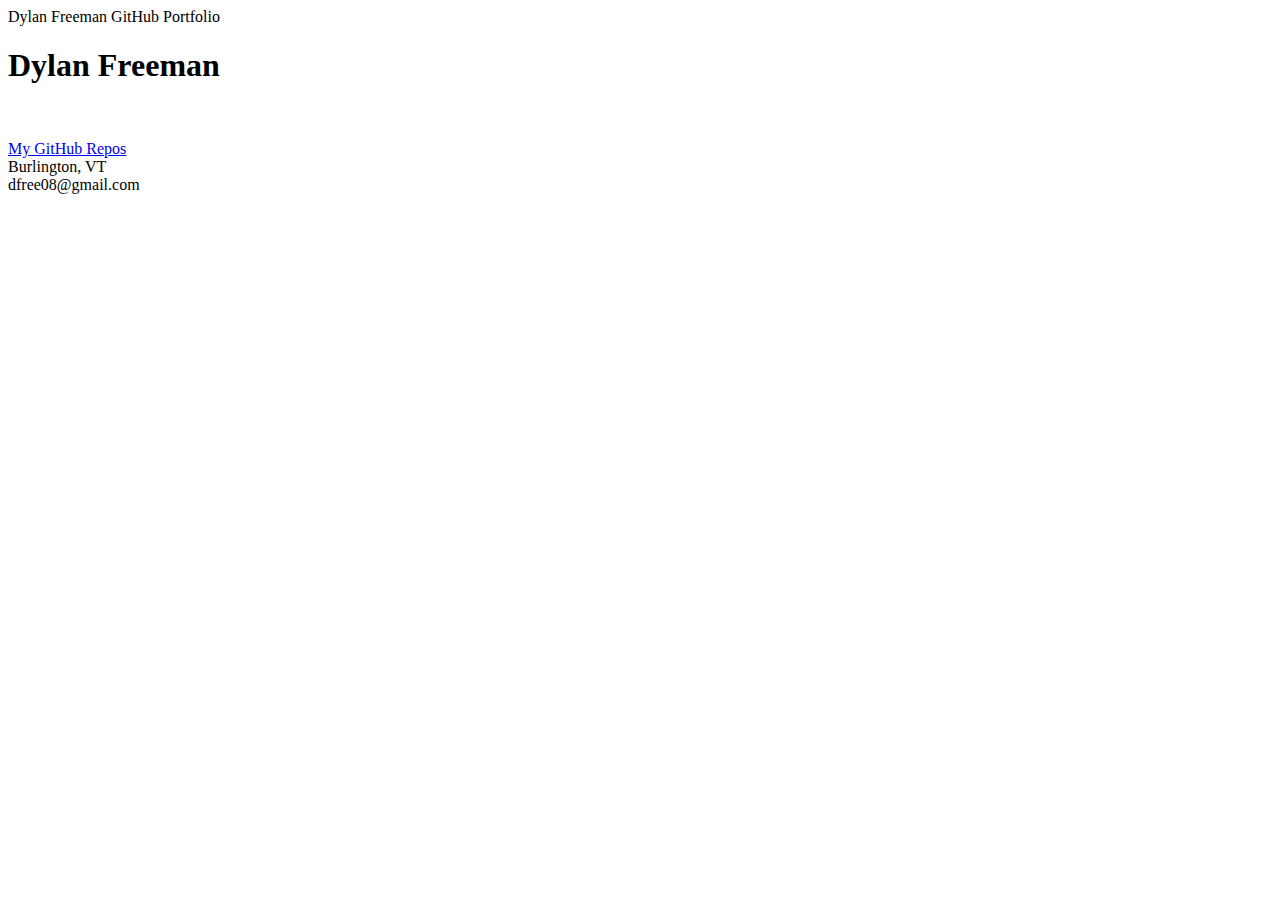
==== index.html @ 77918541 "added main and header" ====
<html>
<main>
Dylan Freeman GitHub Portfolio
</main>
<h1>
Dylan Freeman
</h1>
<br>
<p>
<a href="https://github.com/dfree08">My GitHub Repos</a>
<br>
Burlington, VT
<br>
dfree08@gmail.com
</p>
</html>
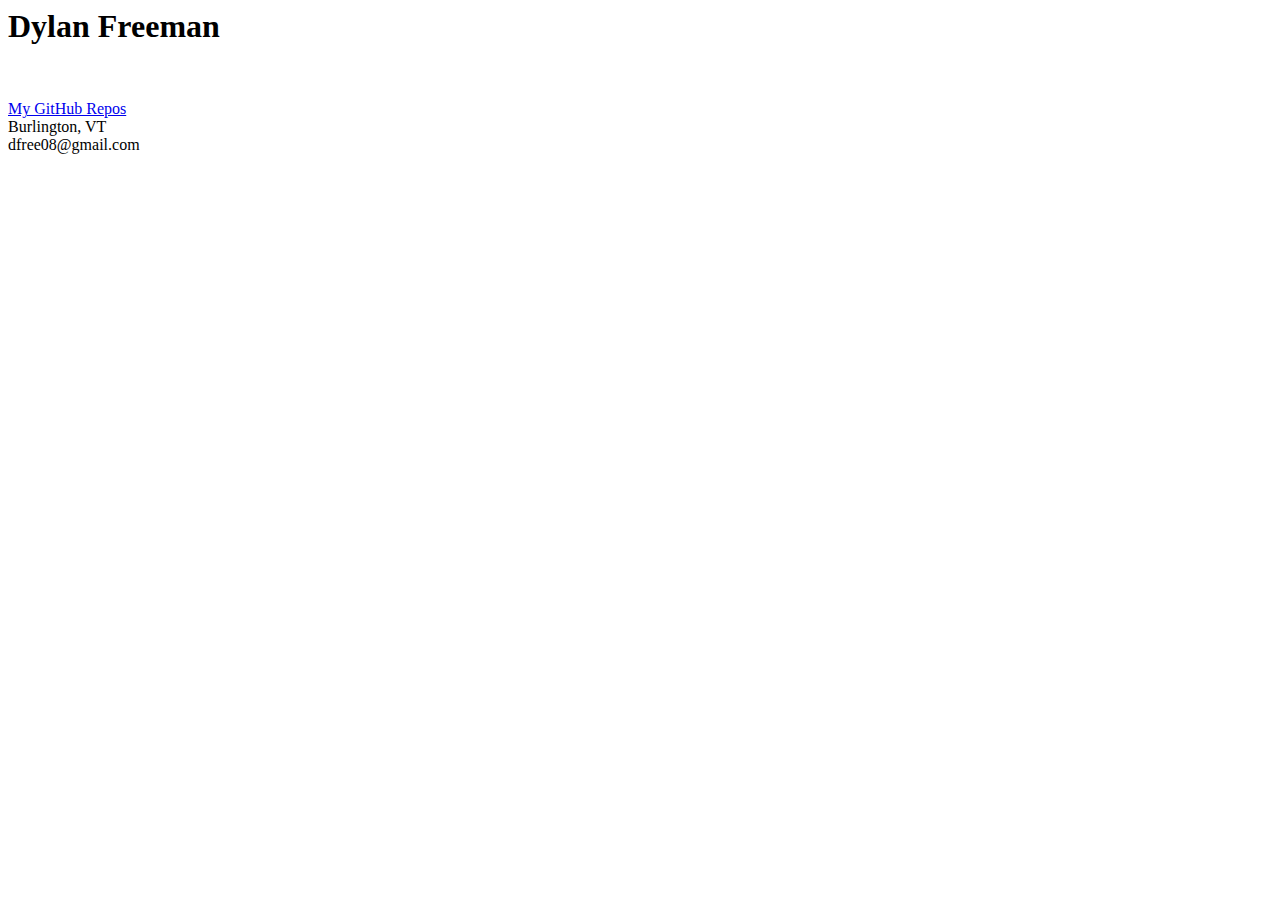
==== commit d15186bf: "cleanup take 2" ====
--- a/index.html
+++ b/index.html
@@ -1,7 +1,8 @@
 <html>
-<main>
+<title>
 Dylan Freeman GitHub Portfolio
-</main>
+</title>
+<body>
 <h1>
 Dylan Freeman
 </h1>
@@ -13,4 +14,5 @@
 <br>
 dfree08@gmail.com
 </p>
+</body>
 </html>    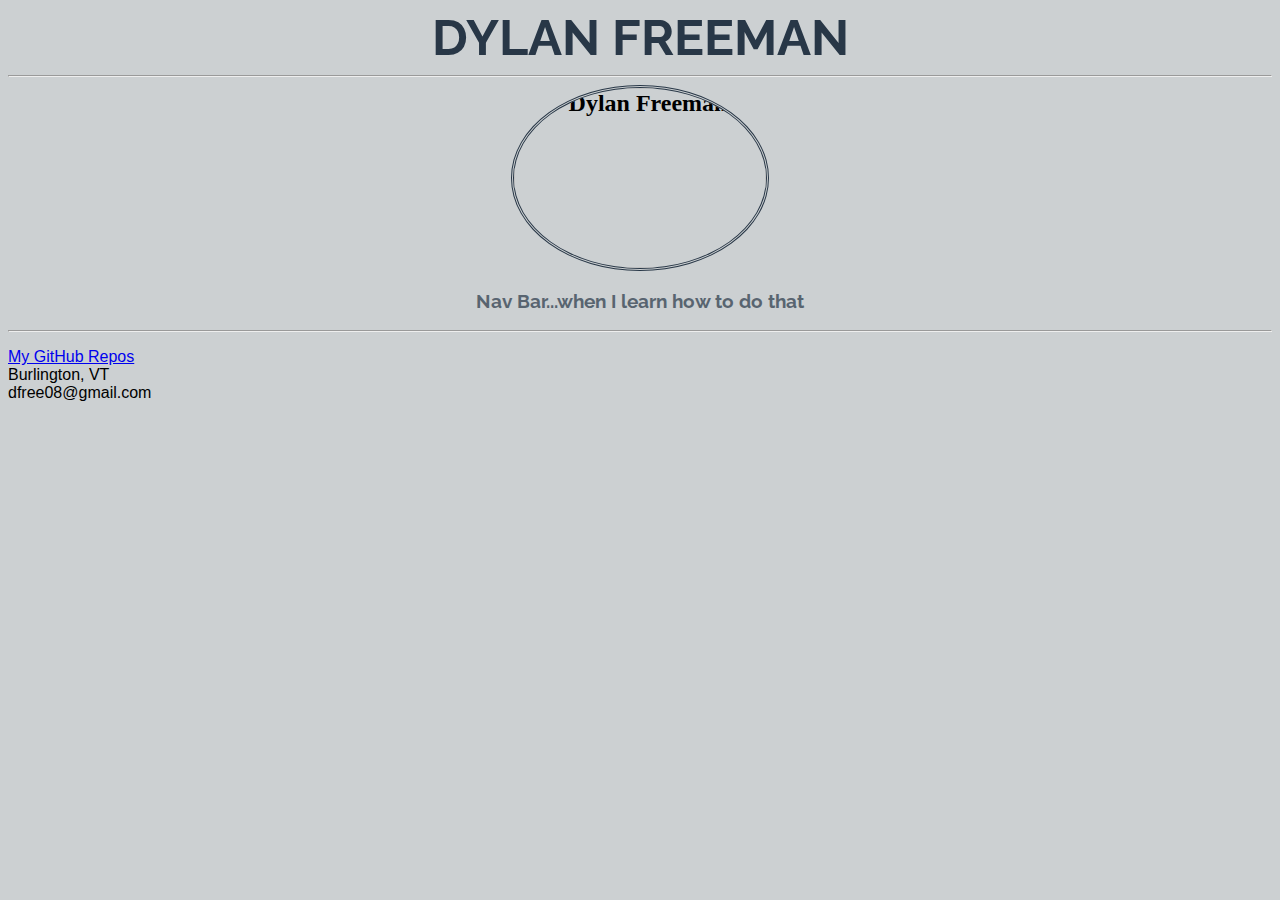
==== commit 9dbdedb5: "index" ====
--- a/index.html
+++ b/index.html
@@ -1,18 +1,70 @@
 <html>
-<title>
-Dylan Freeman GitHub Portfolio
-</title>
-<body>
-<h1>
+
+<head>
+    <title> 
 Dylan Freeman
-</h1>
-<br>
-<p>
-<a href="https://github.com/dfree08">My GitHub Repos</a>
-<br>
-Burlington, VT
-<br>
-dfree08@gmail.com
-</p>
+    </title>
+    <link href="https://fonts.googleapis.com/css?family=Raleway" rel="stylesheet" type="text/css">
+    <style>
+            .gray-background {
+                background-color: #CCD0D2
+            }
+            .blue-text {
+                color: #283747;
+            }
+            h1 {
+                font-family: Raleway, -apple-system, BlinkMacSystemFont, 'Segoe UI', Roboto, Oxygen, Ubuntu, Cantarell, 'Open Sans', 'Helvetica Neue', sans-serif;
+            }
+            h3 {
+                font-family: Raleway, -apple-system, BlinkMacSystemFont, 'Segoe UI', Roboto, Oxygen, Ubuntu, Cantarell, 'Open Sans', 'Helvetica Neue', sans-serif;
+                opacity: 0.7;
+            }
+            p {
+                font-family: 'Gill Sans', 'Gill Sans MT', Calibri, 'Trebuchet MS', sans-serif;
+            }
+            h1 {
+                font-size: 50px;
+            }
+            .thin-blue-border {
+                border-color: #283747;
+                border-width: 3px;
+                border-style:double;
+                border-radius: 65%;
+            }
+            .center {
+                text-align: center;
+            }
+        
+            .margin {
+                margin: 5px;
+            }
+        </style>
+</head>
+<main>
+<body class = "gray-background">
+    <div>
+        <h1 class = "blue-text center margin"> 
+        DYLAN FREEMAN
+        </h1>
+        <hr>
+        <h2 class = "center margin">
+        <img class = "thin-blue-border" src="https://scontent.fbed1-2.fna.fbcdn.net/v/t1.0-9/551421_4749368103066_114427896_n.jpg?_nc_cat=0&oh=42d2a7f1214b11e39f610b002d9e5d90&oe=5BB41500" alt="Dylan Freeman" style="width:252px;height:180px;"
+        </h2>
+        <h3 class = "blue-text center">
+            Nav Bar...when I learn how to do that
+        </h3>
+        
+    </div>
+<hr>
+<div class = "gray-background">
+    <p>
+        <a href="https://github.com/dfree08">My GitHub Repos</a>
+    <br>
+        Burlington, VT
+    <br>
+        dfree08@gmail.com
+    </p>
+</div>
 </body>
+</main>
 </html>    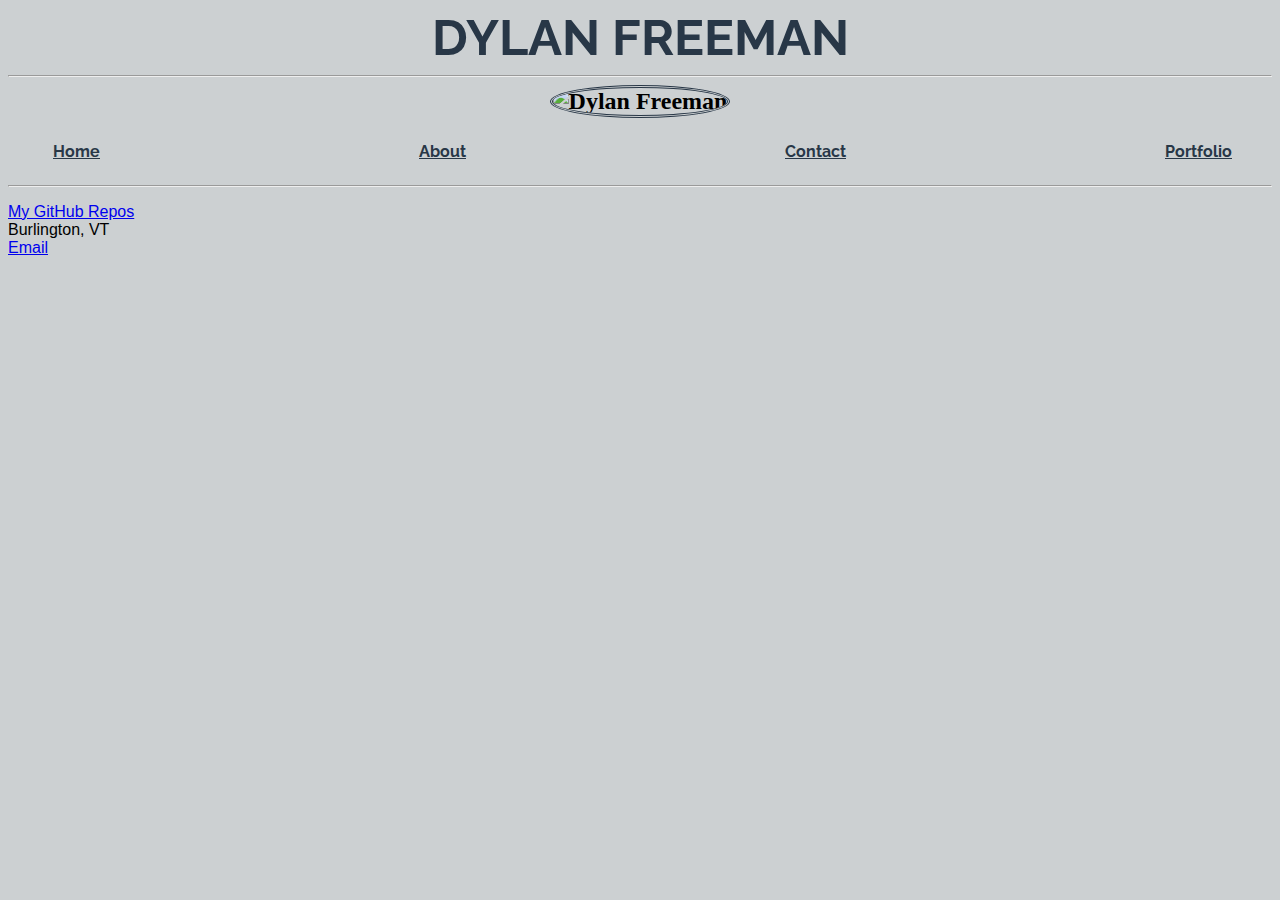
==== commit 8ce8c9d9: "navbar and stylesheet" ====
--- a/index.html
+++ b/index.html
@@ -1,3 +1,4 @@
+<!DOCTYPE html>
 <html>
 
 <head>
@@ -5,40 +6,7 @@
 Dylan Freeman
     </title>
     <link href="https://fonts.googleapis.com/css?family=Raleway" rel="stylesheet" type="text/css">
-    <style>
-            .gray-background {
-                background-color: #CCD0D2
-            }
-            .blue-text {
-                color: #283747;
-            }
-            h1 {
-                font-family: Raleway, -apple-system, BlinkMacSystemFont, 'Segoe UI', Roboto, Oxygen, Ubuntu, Cantarell, 'Open Sans', 'Helvetica Neue', sans-serif;
-            }
-            h3 {
-                font-family: Raleway, -apple-system, BlinkMacSystemFont, 'Segoe UI', Roboto, Oxygen, Ubuntu, Cantarell, 'Open Sans', 'Helvetica Neue', sans-serif;
-                opacity: 0.7;
-            }
-            p {
-                font-family: 'Gill Sans', 'Gill Sans MT', Calibri, 'Trebuchet MS', sans-serif;
-            }
-            h1 {
-                font-size: 50px;
-            }
-            .thin-blue-border {
-                border-color: #283747;
-                border-width: 3px;
-                border-style:double;
-                border-radius: 65%;
-            }
-            .center {
-                text-align: center;
-            }
-        
-            .margin {
-                margin: 5px;
-            }
-        </style>
+    <link href="style.css" rel="stylesheet" type="text/css">
 </head>
 <main>
 <body class = "gray-background">
@@ -50,10 +18,14 @@
         <h2 class = "center margin">
         <img class = "thin-blue-border" src="https://scontent.fbed1-2.fna.fbcdn.net/v/t1.0-9/551421_4749368103066_114427896_n.jpg?_nc_cat=0&oh=42d2a7f1214b11e39f610b002d9e5d90&oe=5BB41500" alt="Dylan Freeman" style="width:252px;height:180px;"
         </h2>
-        <h3 class = "blue-text center">
-            Nav Bar...when I learn how to do that
-        </h3>
-        
+        <div class = "nav">
+            <ul class = "nav">
+                <li class = "nav-item"><a href="index.html">Home</a></li>
+                <li class = "nav-item"><a href="about.html">About</a></li>
+                <li class = "nav-item"><a href="contact.html">Contact</a></li>
+                <li class = "nav-item"><a href="portfolio.html">Portfolio</a></li>
+            </ul>
+        </div>  
     </div>
 <hr>
 <div class = "gray-background">
@@ -62,7 +34,7 @@
     <br>
         Burlington, VT
     <br>
-        dfree08@gmail.com
+        <a href="mailto:dfree08@gmail.com">Email</a>
     </p>
 </div>
 </body>
--- a/style.css
+++ b/style.css
@@ -0,0 +1,42 @@
+.gray-background {
+    background-color: #CCD0D2
+}
+.blue-text {
+    color: #283747;
+}
+h1 {
+    font-family: Raleway, -apple-system, BlinkMacSystemFont, 'Segoe UI', Roboto, Oxygen, Ubuntu, Cantarell, 'Open Sans', 'Helvetica Neue', sans-serif;
+}
+ul {
+    display: flex;
+    list-style-type: none;
+    justify-content: space-between;
+    text-align: right;
+    margin-right: 35px;
+}
+ul a{
+    color: #283747;
+}
+.nav-item {
+    font-family: Raleway, -apple-system, BlinkMacSystemFont, 'Segoe UI', Roboto, Oxygen, Ubuntu, Cantarell, 'Open Sans', 'Helvetica Neue', sans-serif;
+    font-size: 16px;
+}
+p {
+    font-family: 'Gill Sans', 'Gill Sans MT', Calibri, 'Trebuchet MS', sans-serif;
+}
+h1 {
+    font-size: 50px;
+}
+.thin-blue-border {
+    border-color: #283747;
+    border-width: 3px;
+    border-style:double;
+    border-radius: 65%;
+}
+.center {
+    text-align: center;
+}
+
+.margin {
+    margin: 5px;
+}
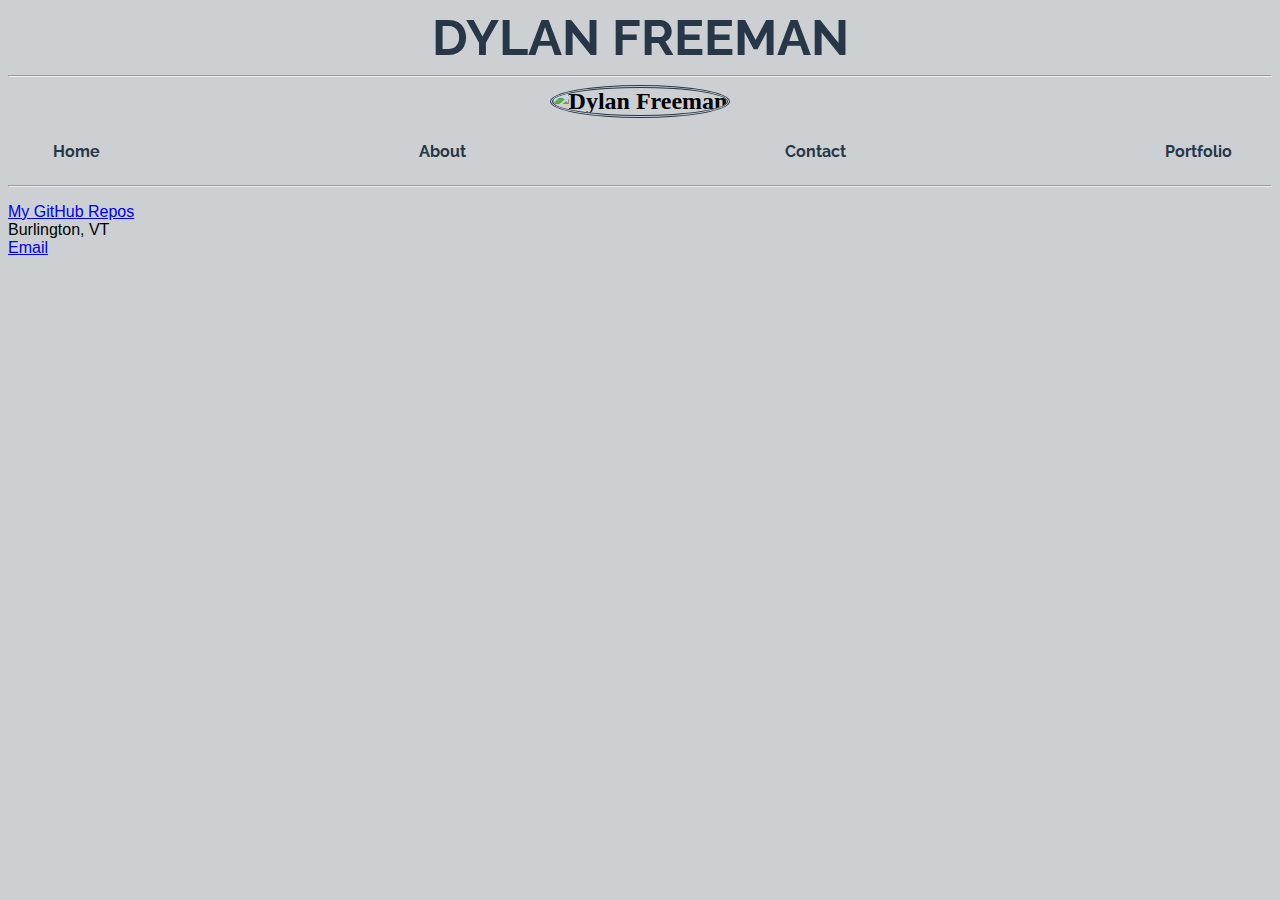
==== commit 963c2f6a: "added pages" ====
--- a/index.html
+++ b/index.html
@@ -3,7 +3,7 @@
 
 <head>
     <title> 
-Dylan Freeman
+        Dylan Freeman
     </title>
     <link href="https://fonts.googleapis.com/css?family=Raleway" rel="stylesheet" type="text/css">
     <link href="style.css" rel="stylesheet" type="text/css">
@@ -12,7 +12,7 @@
 <body class = "gray-background">
     <div>
         <h1 class = "blue-text center margin"> 
-        DYLAN FREEMAN
+            DYLAN FREEMAN
         </h1>
         <hr>
         <h2 class = "center margin">
--- a/style.css
+++ b/style.css
@@ -16,6 +16,10 @@
 }
 ul a{
     color: #283747;
+    text-decoration: none;
+}
+ul a:hover {
+    background-color: rgb(120, 169, 194)
 }
 .nav-item {
     font-family: Raleway, -apple-system, BlinkMacSystemFont, 'Segoe UI', Roboto, Oxygen, Ubuntu, Cantarell, 'Open Sans', 'Helvetica Neue', sans-serif;
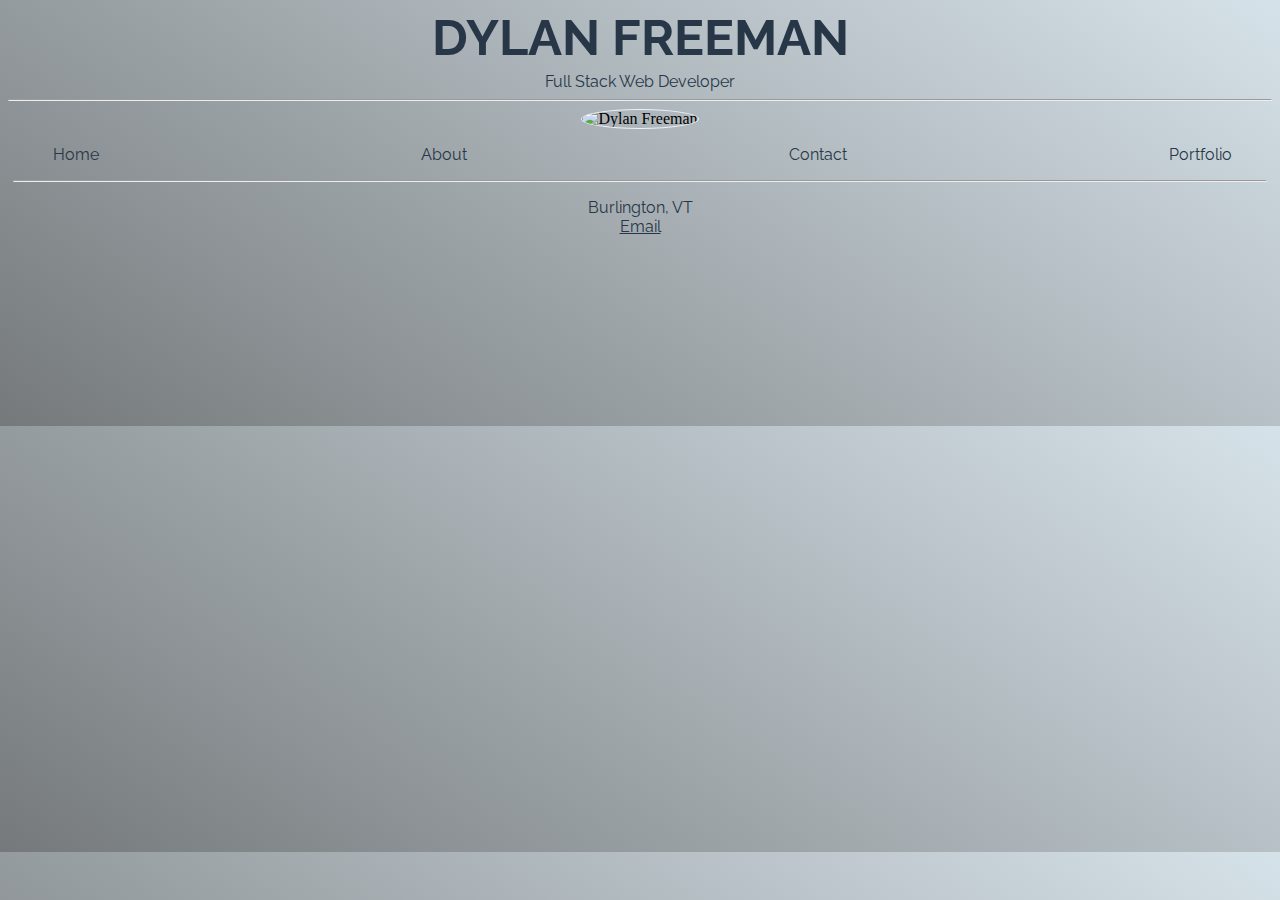
==== commit 85387b8a: "fill space" ====
--- a/index.html
+++ b/index.html
@@ -9,15 +9,17 @@
     <link href="style.css" rel="stylesheet" type="text/css">
 </head>
 <main>
-<body class = "gray-background">
-    <div>
+<body>
         <h1 class = "blue-text center margin"> 
             DYLAN FREEMAN
         </h1>
+        <div class = "center margin blue-text">
+            Full Stack Web Developer
+        </div>
         <hr>
-        <h2 class = "center margin">
+        <div class = "center margin">
         <img class = "thin-blue-border" src="https://scontent.fbed1-2.fna.fbcdn.net/v/t1.0-9/551421_4749368103066_114427896_n.jpg?_nc_cat=0&oh=42d2a7f1214b11e39f610b002d9e5d90&oe=5BB41500" alt="Dylan Freeman" style="width:252px;height:180px;"
-        </h2>
+        </div>
         <div class = "nav">
             <ul class = "nav">
                 <li class = "nav-item"><a href="index.html">Home</a></li>
@@ -26,16 +28,15 @@
                 <li class = "nav-item"><a href="portfolio.html">Portfolio</a></li>
             </ul>
         </div>  
-    </div>
 <hr>
-<div class = "gray-background">
-    <p>
-        <a href="https://github.com/dfree08">My GitHub Repos</a>
-    <br>
+<div id = "footer">
+    <p class = "blue-text">
         Burlington, VT
     <br>
-        <a href="mailto:dfree08@gmail.com">Email</a>
+        <a id = "email" href="mailto:dfree08@gmail.com">Email</a>
     </p>
+</div>
+<div id = "blank-space">
 </div>
 </body>
 </main>
--- a/style.css
+++ b/style.css
@@ -1,8 +1,10 @@
-.gray-background {
-    background-color: #CCD0D2
+body {
+    background: linear-gradient(35deg, #75797B, #D6E2E9);
+    margin-bottom: 50 px;
 }
 .blue-text {
     color: #283747;
+    font-family: Raleway, -apple-system, BlinkMacSystemFont, 'Segoe UI', Roboto, Oxygen, Ubuntu, Cantarell, 'Open Sans', 'Helvetica Neue', sans-serif;
 }
 h1 {
     font-family: Raleway, -apple-system, BlinkMacSystemFont, 'Segoe UI', Roboto, Oxygen, Ubuntu, Cantarell, 'Open Sans', 'Helvetica Neue', sans-serif;
@@ -11,7 +13,8 @@
     display: flex;
     list-style-type: none;
     justify-content: space-between;
-    text-align: right;
+    align-items: flex-start;
+    flex-direction: row;
     margin-right: 35px;
 }
 ul a{
@@ -19,7 +22,7 @@
     text-decoration: none;
 }
 ul a:hover {
-    background-color: rgb(120, 169, 194)
+    background-color: rgb(120, 169, 194);
 }
 .nav-item {
     font-family: Raleway, -apple-system, BlinkMacSystemFont, 'Segoe UI', Roboto, Oxygen, Ubuntu, Cantarell, 'Open Sans', 'Helvetica Neue', sans-serif;
@@ -32,8 +35,8 @@
     font-size: 50px;
 }
 .thin-blue-border {
-    border-color: #283747;
-    border-width: 3px;
+    border-color: #eef1f5;
+    border-width: 1px;
     border-style:double;
     border-radius: 65%;
 }
@@ -44,3 +47,16 @@
 .margin {
     margin: 5px;
 }
+#blank-space {
+    height: 170px;
+}
+#email {
+    color: #283747;
+}
+#footer {
+    flex: none;
+    align-items: flex-end;
+    justify-content: center;
+    height: 50px;
+}
+
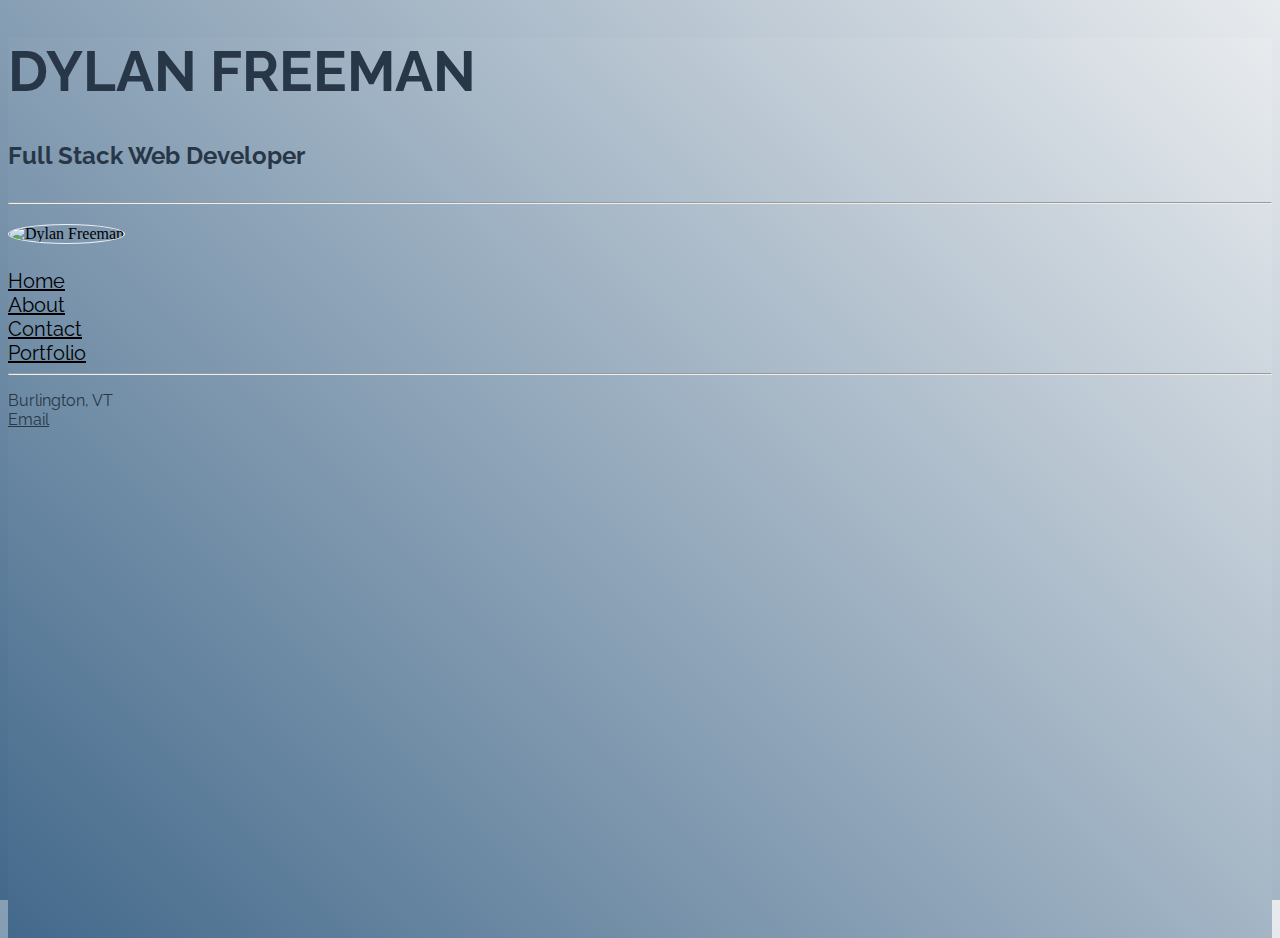
==== commit a8ef6927: "bootstrap" ====
--- a/index.html
+++ b/index.html
@@ -2,42 +2,50 @@
 <html>
 
 <head>
-    <title> 
+    <title>
         Dylan Freeman
     </title>
     <link href="https://fonts.googleapis.com/css?family=Raleway" rel="stylesheet" type="text/css">
     <link href="style.css" rel="stylesheet" type="text/css">
+    <link rel="stylesheet" href="https://stackpath.bootstrapcdn.com/bootstrap/4.1.1/css/bootstrap.min.css" integrity="sha384-WskhaSGFgHYWDcbwN70/dfYBj47jz9qbsMId/iRN3ewGhXQFZCSftd1LZCfmhktB" crossorigin="anonymous">
 </head>
 <main>
-<body>
-        <h1 class = "blue-text center margin"> 
+    <div class="container-fluid">
+        <h1 class="text-center" id="header">
             DYLAN FREEMAN
         </h1>
-        <div class = "center margin blue-text">
+        <h4 class="text-center" id="subheader">
             Full Stack Web Developer
+        </h4>
+        <hr>
+        <div class="text-center" id="image">
+            <img class="thin-blue-border img-responsive" src="https://scontent.fbed1-2.fna.fbcdn.net/v/t1.0-9/551421_4749368103066_114427896_n.jpg?_nc_cat=0&oh=42d2a7f1214b11e39f610b002d9e5d90&oe=5BB41500"
+                alt="Dylan Freeman" style="width:252px;height:180px;">
         </div>
+        <div class="row text-center" id="nav">
+            <div class="col">
+                <a href="index.html">Home</a>
+            </div>
+            <div class="col">
+                <a href="about.html">About</a>
+            </div>
+            <div class="col">
+                <a href="contact.html">Contact</a>
+            </div>
+            <div class="col">
+                <a href="portfolio.html">Portfolio</a>
+            </div>
+        </div>
+
         <hr>
-        <div class = "center margin">
-        <img class = "thin-blue-border" src="https://scontent.fbed1-2.fna.fbcdn.net/v/t1.0-9/551421_4749368103066_114427896_n.jpg?_nc_cat=0&oh=42d2a7f1214b11e39f610b002d9e5d90&oe=5BB41500" alt="Dylan Freeman" style="width:252px;height:180px;"
+        <div class="text-center" id="footer">
+            <p class="blue-text">
+                Burlington, VT
+                <br>
+                <a id="email" href="mailto:dfree08@gmail.com">Email</a>
+            </p>
         </div>
-        <div class = "nav">
-            <ul class = "nav">
-                <li class = "nav-item"><a href="index.html">Home</a></li>
-                <li class = "nav-item"><a href="about.html">About</a></li>
-                <li class = "nav-item"><a href="contact.html">Contact</a></li>
-                <li class = "nav-item"><a href="portfolio.html">Portfolio</a></li>
-            </ul>
-        </div>  
-<hr>
-<div id = "footer">
-    <p class = "blue-text">
-        Burlington, VT
-    <br>
-        <a id = "email" href="mailto:dfree08@gmail.com">Email</a>
-    </p>
-</div>
-<div id = "blank-space">
-</div>
-</body>
+    </div>
 </main>
-</html>    +
+</html>--- a/style.css
+++ b/style.css
@@ -1,38 +1,32 @@
-body {
-    background: linear-gradient(35deg, #75797B, #D6E2E9);
-    margin-bottom: 50 px;
+#image {
+    margin-bottom: 20px;
+    margin-top: 20px;
 }
-.blue-text {
-    color: #283747;
+html, body {
+    background: linear-gradient(45deg, #43698b, #e8ebee);
+    height: 100%;
+}
+#nav {
+    font-size: 1.25rem;
+    padding-top: 5px;
+}
+#nav a {
+    color: black;
     font-family: Raleway, -apple-system, BlinkMacSystemFont, 'Segoe UI', Roboto, Oxygen, Ubuntu, Cantarell, 'Open Sans', 'Helvetica Neue', sans-serif;
 }
-h1 {
+#header {
     font-family: Raleway, -apple-system, BlinkMacSystemFont, 'Segoe UI', Roboto, Oxygen, Ubuntu, Cantarell, 'Open Sans', 'Helvetica Neue', sans-serif;
+    font-size: 3.5rem;
+    color: #283747;
 }
-ul {
-    display: flex;
-    list-style-type: none;
-    justify-content: space-between;
-    align-items: flex-start;
-    flex-direction: row;
-    margin-right: 35px;
-}
-ul a{
+#subheader {
+    font-family: Raleway, -apple-system, BlinkMacSystemFont, 'Segoe UI', Roboto, Oxygen, Ubuntu, Cantarell, 'Open Sans', 'Helvetica Neue', sans-serif;
+    font-size: 1.5rem;
     color: #283747;
-    text-decoration: none;
-}
-ul a:hover {
-    background-color: rgb(120, 169, 194);
-}
-.nav-item {
-    font-family: Raleway, -apple-system, BlinkMacSystemFont, 'Segoe UI', Roboto, Oxygen, Ubuntu, Cantarell, 'Open Sans', 'Helvetica Neue', sans-serif;
-    font-size: 16px;
 }
 p {
-    font-family: 'Gill Sans', 'Gill Sans MT', Calibri, 'Trebuchet MS', sans-serif;
-}
-h1 {
-    font-size: 50px;
+    font-family: Raleway, -apple-system, BlinkMacSystemFont, 'Segoe UI', Roboto, Oxygen, Ubuntu, Cantarell, 'Open Sans', 'Helvetica Neue', sans-serif;
+    color: #283747;
 }
 .thin-blue-border {
     border-color: #eef1f5;
@@ -40,23 +34,8 @@
     border-style:double;
     border-radius: 65%;
 }
-.center {
-    text-align: center;
-}
-
-.margin {
-    margin: 5px;
-}
-#blank-space {
-    height: 170px;
-}
 #email {
     color: #283747;
 }
-#footer {
-    flex: none;
-    align-items: flex-end;
-    justify-content: center;
-    height: 50px;
-}
 
+
